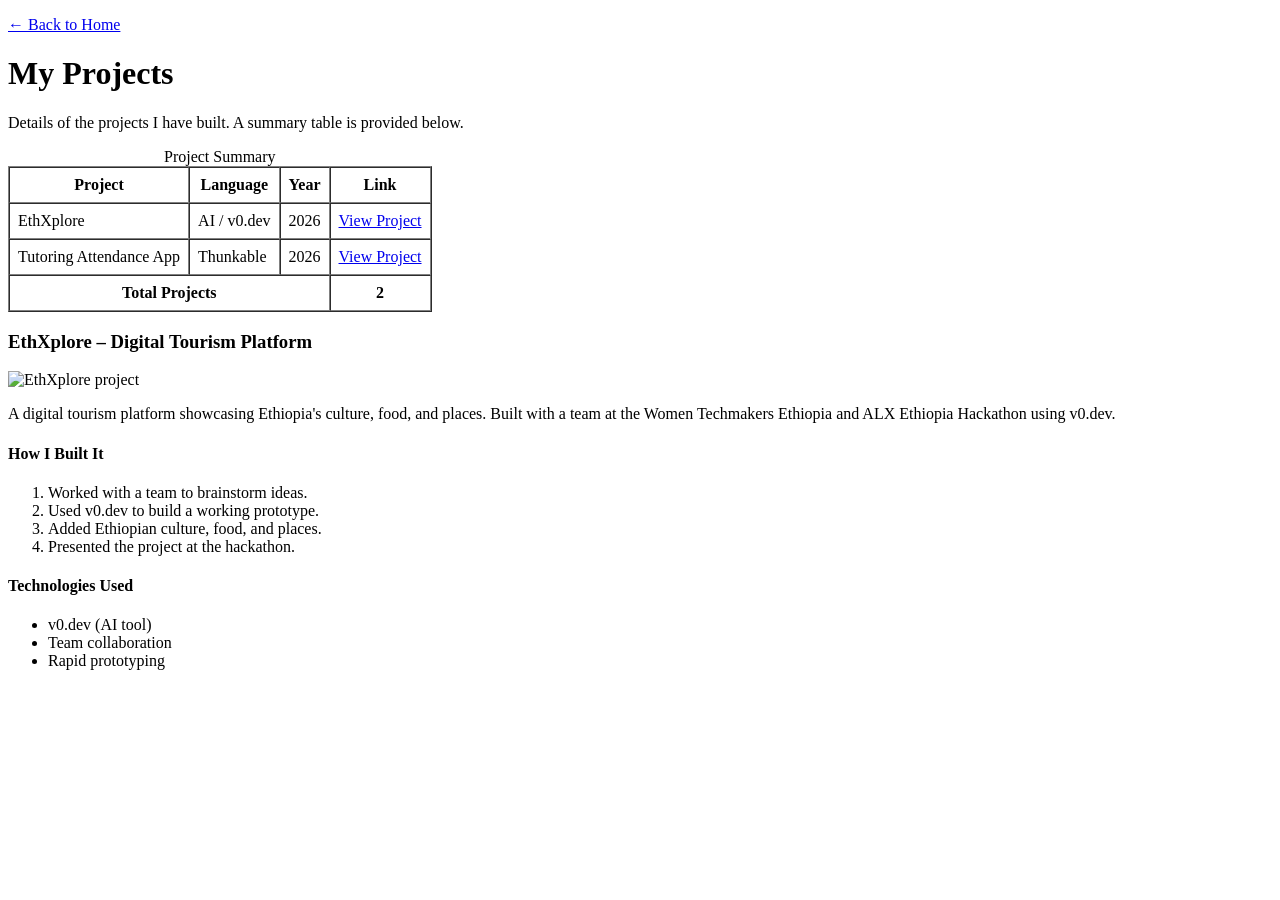
==== projects.html @ 86bee991 "Add portfolio files" ====
<!DOCTYPE html>
<html lang="en">

<head>
    <meta charset="UTF-8">
    <meta name="viewport" content="width=device-width, initial-scale=1.0">
    <title>Projects | Hana Berhe</title>
</head>

<body>

    <p><a href="index.html">&larr; Back to Home</a></p>

    <h1>My Projects</h1>

    <p>Details of the projects I have built. A summary table is provided below.</p>

    <table border="1" cellpadding="8" cellspacing="0">
        <caption>Project Summary</caption>
        <thead>
            <tr>
                <th>Project</th>
                <th>Language</th>
                <th>Year</th>
                <th>Link</th>
            </tr>
        </thead>
        <tbody>
            <tr>
                <td>EthXplore</td>
                <td>AI / v0.dev</td>
                <td>2026</td>
                <td><a href="index.html#projects">View Project</a></td>
            </tr>
            <tr>
                <td>Tutoring Attendance App</td>
                <td>Thunkable</td>
                <td>2026</td>
                <td><a href="index.html#projects">View Project</a></td>
            </tr>
        </tbody>
        <tfoot>
            <tr>
                <th colspan="3">Total Projects</th>
                <th>2</th>
            </tr>
        </tfoot>
    </table>

    <h3>EthXplore – Digital Tourism Platform</h3>

    <img src="images/project-ethxplore.png" alt="EthXplore project" width="400" height="250">

    <p>
        A digital tourism platform showcasing Ethiopia's culture,
        food, and places. Built with a team at the Women Techmakers
        Ethiopia and ALX Ethiopia Hackathon using v0.dev.
    </p>

    <h4>How I Built It</h4>

    <ol>
        <li>Worked with a team to brainstorm ideas.</li>
        <li>Used v0.dev to build a working prototype.</li>
        <li>Added Ethiopian culture, food, and places.</li>
        <li>Presented the project at the hackathon.</li>
    </ol>

    <h4>Technologies Used</h4>

    <ul>
        <li>v0.dev (AI tool)</li>
        <li>Team collaboration</li>
        <li>Rapid prototyping</li>
    </ul>

</body>
</html>
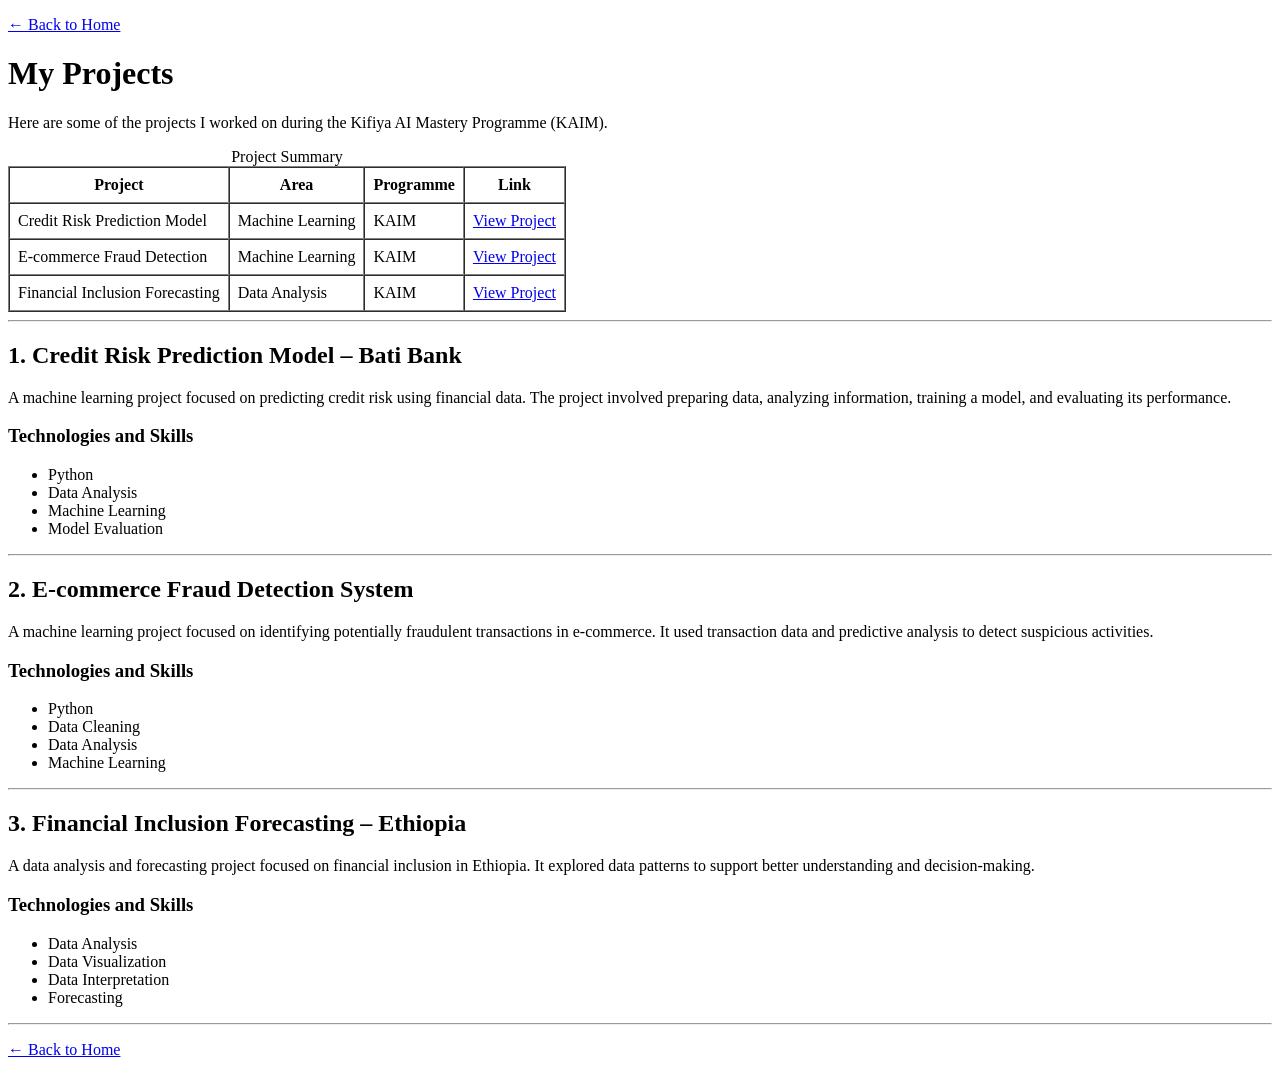
==== commit 4d3c176b: "Revise project descriptions and add new entries Updated project details and descriptions for clarity" ====
--- a/projects.html
+++ b/projects.html
@@ -13,66 +13,114 @@
 
     <h1>My Projects</h1>
 
-    <p>Details of the projects I have built. A summary table is provided below.</p>
+    <p>
+        Here are some of the projects I worked on during the
+        Kifiya AI Mastery Programme (KAIM).
+    </p>
 
     <table border="1" cellpadding="8" cellspacing="0">
         <caption>Project Summary</caption>
+
         <thead>
             <tr>
                 <th>Project</th>
-                <th>Language</th>
-                <th>Year</th>
+                <th>Area</th>
+                <th>Programme</th>
                 <th>Link</th>
             </tr>
         </thead>
+
         <tbody>
             <tr>
-                <td>EthXplore</td>
-                <td>AI / v0.dev</td>
-                <td>2026</td>
-                <td><a href="index.html#projects">View Project</a></td>
+                <td>Credit Risk Prediction Model</td>
+                <td>Machine Learning</td>
+                <td>KAIM</td>
+                <td><a href="#credit-risk">View Project</a></td>
             </tr>
+
             <tr>
-                <td>Tutoring Attendance App</td>
-                <td>Thunkable</td>
-                <td>2026</td>
-                <td><a href="index.html#projects">View Project</a></td>
+                <td>E-commerce Fraud Detection</td>
+                <td>Machine Learning</td>
+                <td>KAIM</td>
+                <td><a href="#fraud-detection">View Project</a></td>
+            </tr>
+
+            <tr>
+                <td>Financial Inclusion Forecasting</td>
+                <td>Data Analysis</td>
+                <td>KAIM</td>
+                <td><a href="#financial-inclusion">View Project</a></td>
             </tr>
         </tbody>
-        <tfoot>
-            <tr>
-                <th colspan="3">Total Projects</th>
-                <th>2</th>
-            </tr>
-        </tfoot>
+
+       
     </table>
 
-    <h3>EthXplore – Digital Tourism Platform</h3>
+    <hr>
 
-    <img src="images/project-ethxplore.png" alt="EthXplore project" width="400" height="250">
+    <h2 id="credit-risk">1. Credit Risk Prediction Model – Bati Bank</h2>
 
     <p>
-        A digital tourism platform showcasing Ethiopia's culture,
-        food, and places. Built with a team at the Women Techmakers
-        Ethiopia and ALX Ethiopia Hackathon using v0.dev.
+        A machine learning project focused on predicting credit
+        risk using financial data. The project involved preparing
+        data, analyzing information, training a model, and
+        evaluating its performance.
     </p>
 
-    <h4>How I Built It</h4>
-
-    <ol>
-        <li>Worked with a team to brainstorm ideas.</li>
-        <li>Used v0.dev to build a working prototype.</li>
-        <li>Added Ethiopian culture, food, and places.</li>
-        <li>Presented the project at the hackathon.</li>
-    </ol>
-
-    <h4>Technologies Used</h4>
+    <h3>Technologies and Skills</h3>
 
     <ul>
-        <li>v0.dev (AI tool)</li>
-        <li>Team collaboration</li>
-        <li>Rapid prototyping</li>
+        <li>Python</li>
+        <li>Data Analysis</li>
+        <li>Machine Learning</li>
+        <li>Model Evaluation</li>
     </ul>
 
+    <hr>
+
+    <h2 id="fraud-detection">2. E-commerce Fraud Detection System</h2>
+
+    <p>
+        A machine learning project focused on identifying
+        potentially fraudulent transactions in e-commerce.
+        It used transaction data and predictive analysis
+        to detect suspicious activities.
+    </p>
+
+    <h3>Technologies and Skills</h3>
+
+    <ul>
+        <li>Python</li>
+        <li>Data Cleaning</li>
+        <li>Data Analysis</li>
+        <li>Machine Learning</li>
+    </ul>
+
+    <hr>
+
+    <h2 id="financial-inclusion">
+        3. Financial Inclusion Forecasting – Ethiopia
+    </h2>
+
+    <p>
+        A data analysis and forecasting project focused on
+        financial inclusion in Ethiopia. It explored data
+        patterns to support better understanding and
+        decision-making.
+    </p>
+
+    <h3>Technologies and Skills</h3>
+
+    <ul>
+        <li>Data Analysis</li>
+        <li>Data Visualization</li>
+        <li>Data Interpretation</li>
+        <li>Forecasting</li>
+    </ul>
+
+    <hr>
+
+    <p><a href="index.html">&larr; Back to Home</a></p>
+
 </body>
-</html>+</html>
